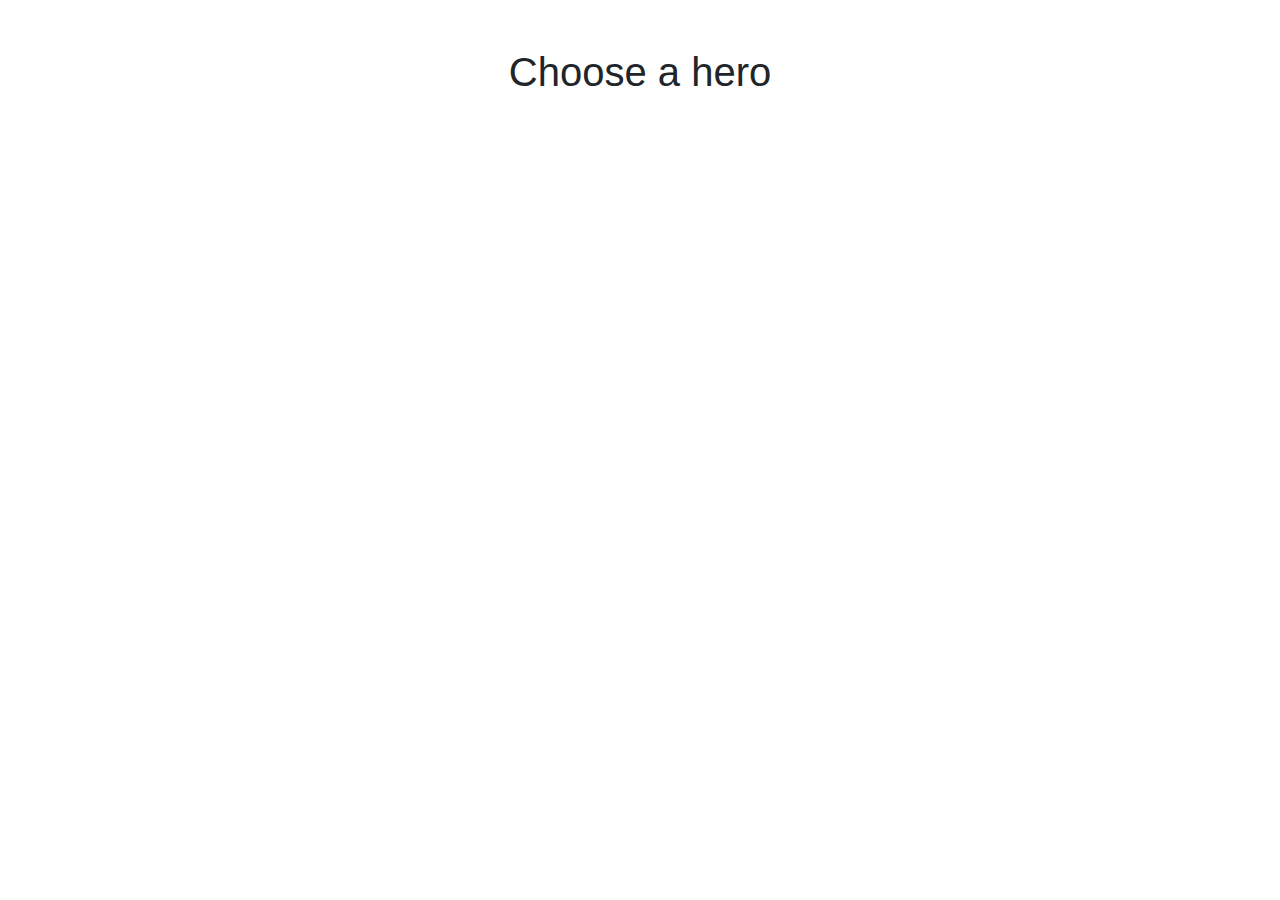
==== index.html @ e4dd1eb9 "added name and description to appear on screen" ====
<!DOCTYPE html>
<html lang="en">
<head>
  <meta charset="UTF-8">
  <meta name="viewport" content="width=device-width, initial-scale=1.0">
  <meta http-equiv="X-UA-Compatible" content="ie=edge">
  <title>Marvel API</title>
  <link rel="stylesheet" href="css/bootstrap.css">
  <link rel="stylesheet" href="css/styles.css">
</head>
<body>

  <section>
    <div class="container">
      <div class="row">
        <div class="col-lg-12">
          <h1 class="text-center mt-5">Choose a hero</h1>
        </div>
      </div>
      <div class="row">
        <h1 class="name"></h1>
        <p class="description"></p>
      </div>
    </div>
  </section>


  <script src="js/bootstrap.js"></script>
  <script src="js/main.js"></script>
</body>
</html>
---- css/styles.css ----

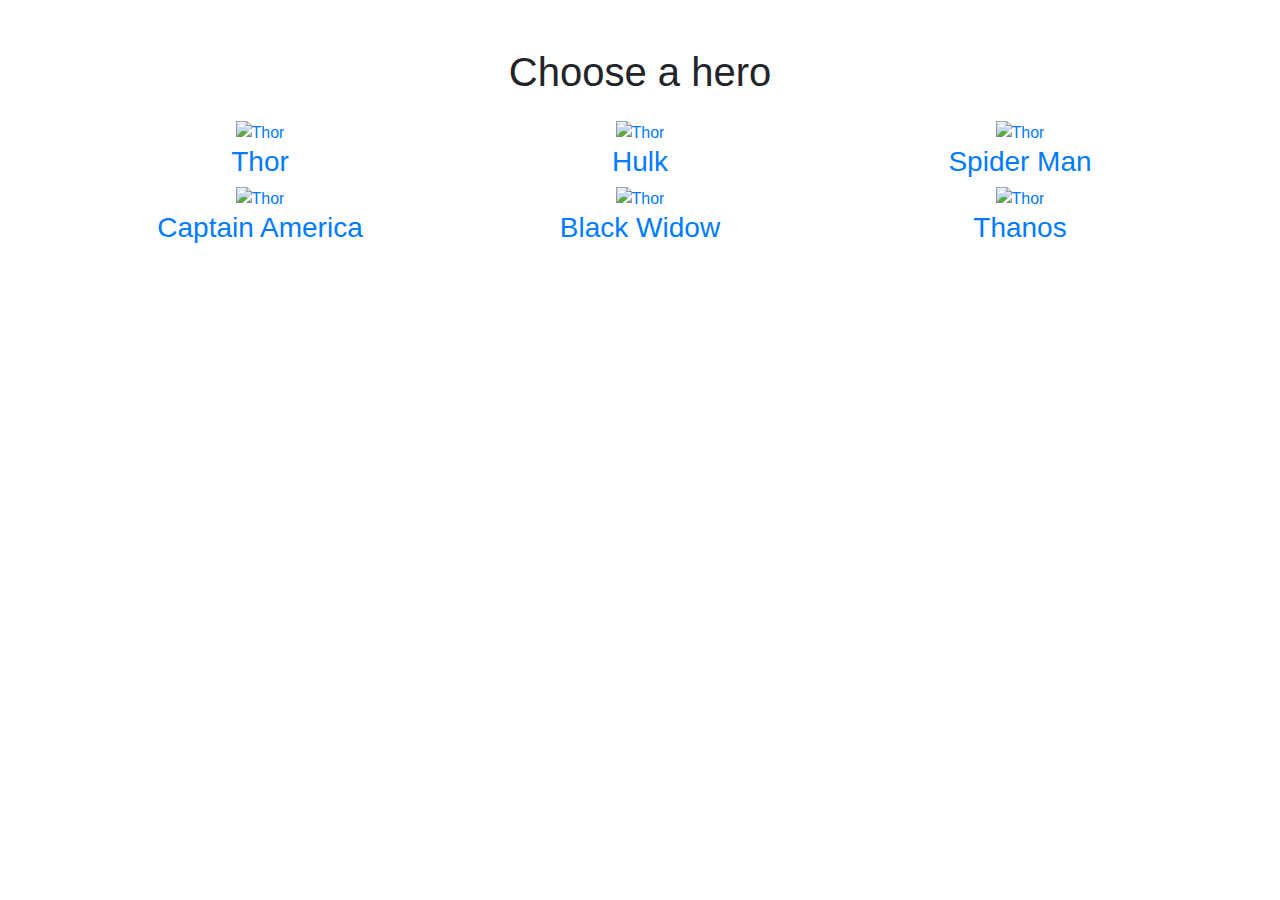
==== commit 64aaeb1c: "added pictures of super heros" ====
--- a/index.html
+++ b/index.html
@@ -21,6 +21,47 @@
         <h1 class="name"></h1>
         <p class="description"></p>
       </div>
+      <div class="row text-center">
+        <div class="col-lg-4 col-md-6 col-sm-12">
+          <a href="">
+            <img src="http://i.annihil.us/u/prod/marvel/i/mg/d/d0/5269657a74350/portrait_incredible.jpg" alt="Thor">
+            <h3>Thor</h3>
+          </a>
+        </div>
+        <div class="col-lg-4 col-md-6 col-sm-12">
+          <a href="">
+            <img src="http://i.annihil.us/u/prod/marvel/i/mg/5/a0/538615ca33ab0/portrait_incredible.jpg" alt="Thor">
+            <h3>Hulk</h3>
+          </a>
+        </div>
+        <div class="col-lg-4 col-md-6 col-sm-12">
+          <a href="">
+            <img src="http://i.annihil.us/u/prod/marvel/i/mg/3/50/526548a343e4b/portrait_incredible.jpg" alt="Thor">
+            <h3>Spider Man</h3>
+          </a>
+        </div>
+      </div>
+
+      <div class="row text-center">
+        <div class="col-lg-4 col-md-6 col-sm-12">
+          <a href="">
+            <img src="http://i.annihil.us/u/prod/marvel/i/mg/3/50/537ba56d31087/portrait_incredible.jpg" alt="Thor">
+            <h3>Captain America</h3>
+          </a>
+        </div>
+        <div class="col-lg-4 col-md-6 col-sm-12">
+          <a href="">
+            <img src="http://i.annihil.us/u/prod/marvel/i/mg/f/30/50fecad1f395b/portrait_incredible.jpg" alt="Thor">
+            <h3>Black Widow</h3>
+          </a>
+        </div>
+        <div class="col-lg-4 col-md-6 col-sm-12">
+          <a href="">
+            <img src="http://i.annihil.us/u/prod/marvel/i/mg/6/40/5274137e3e2cd/portrait_incredible.jpg" alt="Thor">
+            <h3>Thanos</h3>
+          </a>
+        </div>
+      </div>
     </div>
   </section>
 
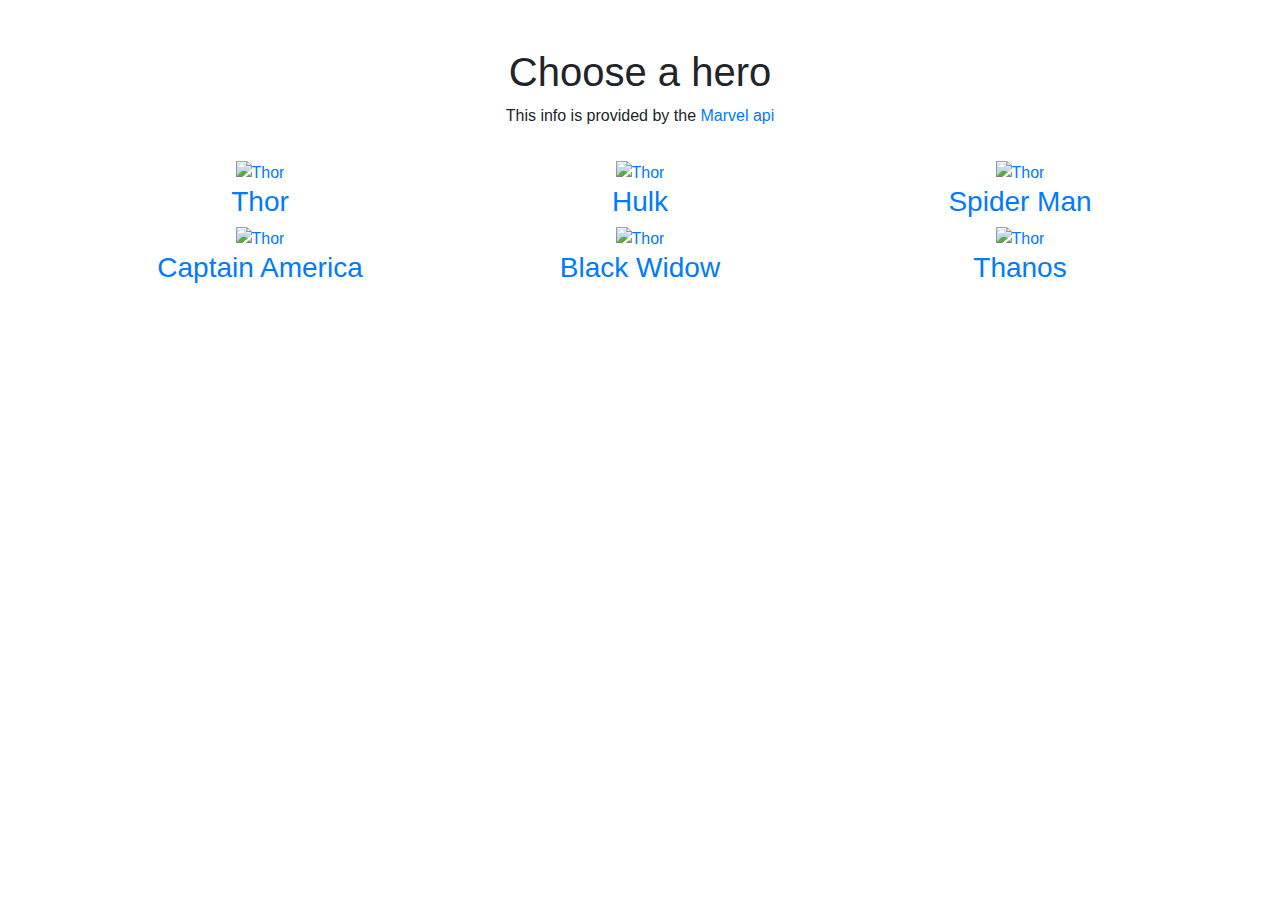
==== commit d08eec9b: "added page for thor" ====
--- a/index.html
+++ b/index.html
@@ -15,6 +15,7 @@
       <div class="row">
         <div class="col-lg-12">
           <h1 class="text-center mt-5">Choose a hero</h1>
+          <p class="text-center">This info is provided by the <a href="https://developer.marvel.com/">Marvel api</a></p>
         </div>
       </div>
       <div class="row">
@@ -23,7 +24,7 @@
       </div>
       <div class="row text-center">
         <div class="col-lg-4 col-md-6 col-sm-12">
-          <a href="">
+          <a href="/routes/thor.html">
             <img src="http://i.annihil.us/u/prod/marvel/i/mg/d/d0/5269657a74350/portrait_incredible.jpg" alt="Thor">
             <h3>Thor</h3>
           </a>
@@ -40,9 +41,6 @@
             <h3>Spider Man</h3>
           </a>
         </div>
-      </div>
-
-      <div class="row text-center">
         <div class="col-lg-4 col-md-6 col-sm-12">
           <a href="">
             <img src="http://i.annihil.us/u/prod/marvel/i/mg/3/50/537ba56d31087/portrait_incredible.jpg" alt="Thor">
@@ -62,6 +60,10 @@
           </a>
         </div>
       </div>
+
+      <div class="row text-center">
+
+      </div>
     </div>
   </section>
 
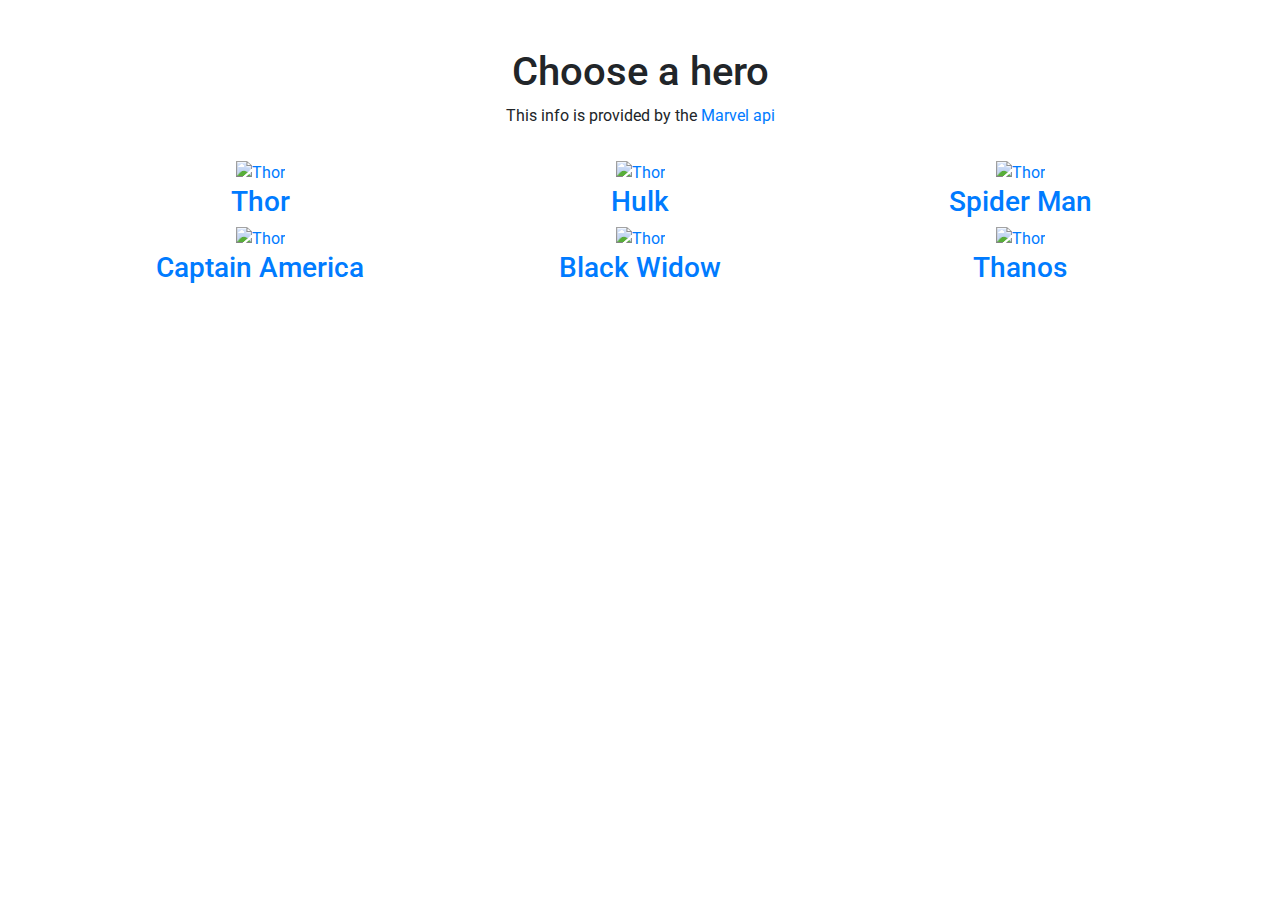
==== commit c2daa302: "added colors to font and new font styles" ====
--- a/index.html
+++ b/index.html
@@ -6,7 +6,7 @@
   <meta http-equiv="X-UA-Compatible" content="ie=edge">
   <title>Marvel API</title>
   <link rel="stylesheet" href="css/bootstrap.css">
-  <link rel="stylesheet" href="css/styles.css">
+  <link rel="stylesheet" href="css/mains.css">
 </head>
 <body>
 
--- a/css/mains.css
+++ b/css/mains.css
@@ -0,0 +1,39 @@
+@import url("https://fonts.googleapis.com/css?family=Roboto");
+@font-face {
+  font-family: bad;
+  src: url(../css/fonts/bad.TTF); }
+@font-face {
+  font-family: din;
+  src: url(../css/fonts/din.otf); }
+.header__background {
+  background-repeat: no-repeat;
+  background-size: cover;
+  background-position: center top;
+  height: 50vh; }
+  .header__background h1 {
+    margin-top: 110px;
+    font-family: din;
+    font-size: 50px; }
+  .header__background p {
+    font-size: din;
+    font-size: 22px; }
+
+.aboutHero h1 {
+  font-family: bad;
+  color: #ED1D24; }
+
+.btn {
+  border: none;
+  color: white;
+  padding: 15px 32px;
+  text-align: center;
+  text-decoration: none;
+  font-size: 16px;
+  cursor: pointer; }
+
+.btn-red {
+  background-color: #ED1D24; }
+  .btn-red:hover {
+    background-color: #A21419; }
+
+/*# sourceMappingURL=mains.css.map */
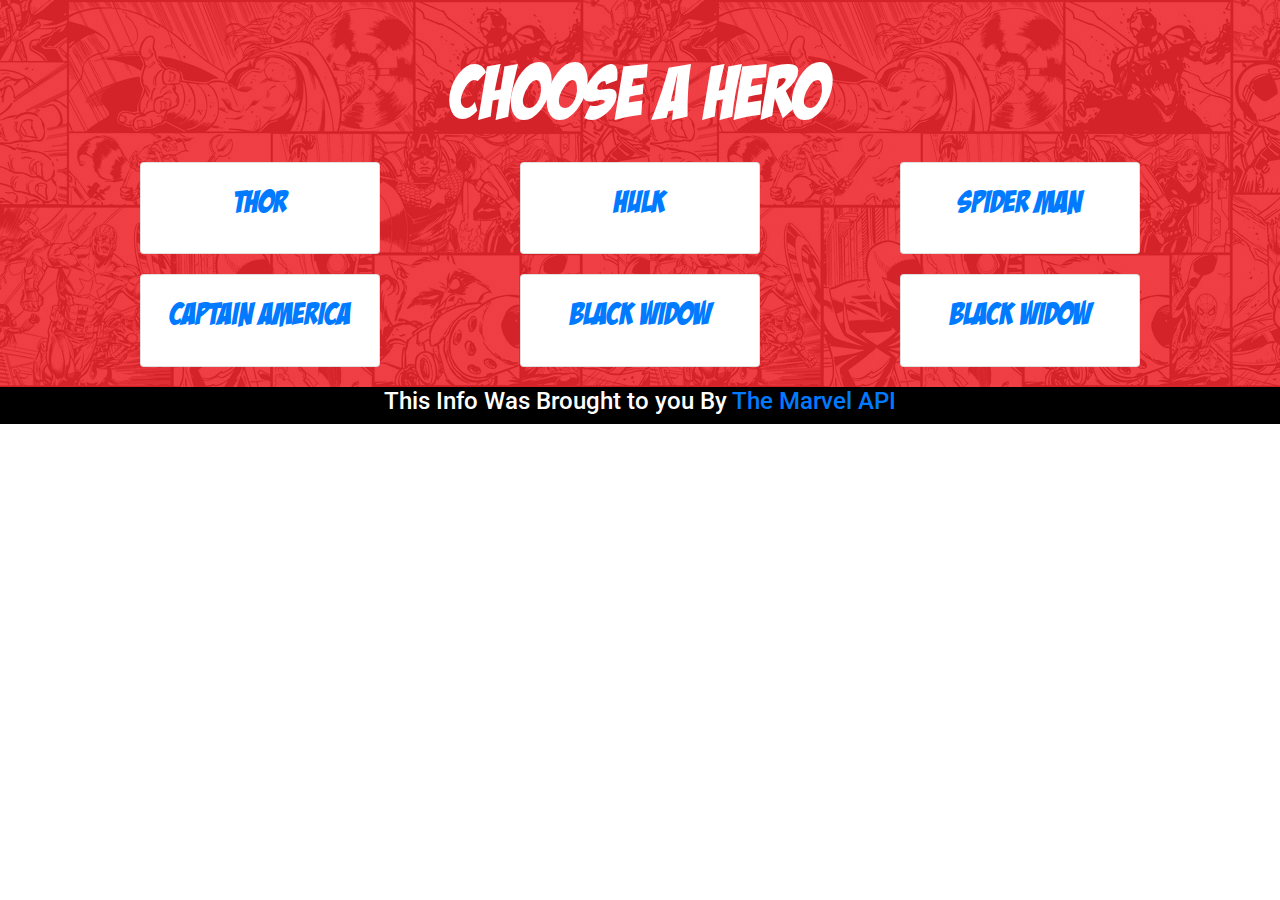
==== commit 2d2c7334: "finished load more function" ====
--- a/index.html
+++ b/index.html
@@ -10,64 +10,95 @@
 </head>
 <body>
 
-  <section>
+  <section class="choose-hero">
     <div class="container">
       <div class="row">
         <div class="col-lg-12">
-          <h1 class="text-center mt-5">Choose a hero</h1>
-          <p class="text-center">This info is provided by the <a href="https://developer.marvel.com/">Marvel api</a></p>
+          <h1 class="text-center mt-5 choose-hero-title">Choose a hero</h1>
         </div>
       </div>
       <div class="row">
         <h1 class="name"></h1>
         <p class="description"></p>
       </div>
-      <div class="row text-center">
+      <div class="row ">
         <div class="col-lg-4 col-md-6 col-sm-12">
           <a href="/routes/thor.html">
-            <img src="http://i.annihil.us/u/prod/marvel/i/mg/d/d0/5269657a74350/portrait_incredible.jpg" alt="Thor">
-            <h3>Thor</h3>
+            <div class="card">
+              <img class="card-img-top" src="http://i.annihil.us/u/prod/marvel/i/mg/d/d0/5269657a74350/portrait_xlarge.jpg" alt="">
+              <div class="card-body">
+                <h2 class="card-title text-center">Thor</h2>
+              </div>
+            </div>
           </a>
         </div>
         <div class="col-lg-4 col-md-6 col-sm-12">
-          <a href="">
-            <img src="http://i.annihil.us/u/prod/marvel/i/mg/5/a0/538615ca33ab0/portrait_incredible.jpg" alt="Thor">
-            <h3>Hulk</h3>
+          <a href="/routes/thor.html">
+            <div class="card" style="width: 15rem">
+              <img class="card-img-top" src="http://i.annihil.us/u/prod/marvel/i/mg/5/a0/538615ca33ab0/portrait_xlarge.jpg" alt="">
+              <div class="card-body">
+                <h2 class="card-title text-center">Hulk</h2>
+              </div>
+            </div>
           </a>
         </div>
         <div class="col-lg-4 col-md-6 col-sm-12">
-          <a href="">
-            <img src="http://i.annihil.us/u/prod/marvel/i/mg/3/50/526548a343e4b/portrait_incredible.jpg" alt="Thor">
-            <h3>Spider Man</h3>
+          <a href="/routes/thor.html">
+            <div class="card">
+              <img class="card-img-top" src="http://i.annihil.us/u/prod/marvel/i/mg/3/50/526548a343e4b/portrait_xlarge.jpg" alt="">
+              <div class="card-body">
+                <h2 class="card-title text-center">Spider Man</h2>
+              </div>
+            </div>
           </a>
         </div>
         <div class="col-lg-4 col-md-6 col-sm-12">
-          <a href="">
-            <img src="http://i.annihil.us/u/prod/marvel/i/mg/3/50/537ba56d31087/portrait_incredible.jpg" alt="Thor">
-            <h3>Captain America</h3>
+          <a href="/routes/thor.html">
+            <div class="card">
+              <img class="card-img-top" src="http://i.annihil.us/u/prod/marvel/i/mg/3/50/537ba56d31087/portrait_xlarge.jpg" alt="">
+              <div class="card-body">
+                <h2 class="card-title text-center">Captain America</h2>
+              </div>
+            </div>
           </a>
         </div>
         <div class="col-lg-4 col-md-6 col-sm-12">
-          <a href="">
-            <img src="http://i.annihil.us/u/prod/marvel/i/mg/f/30/50fecad1f395b/portrait_incredible.jpg" alt="Thor">
-            <h3>Black Widow</h3>
+          <a href="/routes/thor.html">
+            <div class="card">
+              <img class="card-img-top" src="http://i.annihil.us/u/prod/marvel/i/mg/f/30/50fecad1f395b/portrait_xlarge.jpg" alt="">
+              <div class="card-body">
+                <h2 class="card-title text-center">Black Widow</h2>
+              </div>
+            </div>
           </a>
         </div>
         <div class="col-lg-4 col-md-6 col-sm-12">
-          <a href="">
-            <img src="http://i.annihil.us/u/prod/marvel/i/mg/6/40/5274137e3e2cd/portrait_incredible.jpg" alt="Thor">
-            <h3>Thanos</h3>
+          <a href="/routes/thor.html">
+            <div class="card">
+              <img class="card-img-top" src="http://i.annihil.us/u/prod/marvel/i/mg/6/40/5274137e3e2cd/portrait_xlarge.jpg" alt="">
+              <div class="card-body">
+                <h2 class="card-title text-center">Black Widow</h2>
+              </div>
+            </div>
           </a>
         </div>
-      </div>
-
-      <div class="row text-center">
-
       </div>
     </div>
   </section>
 
+  <footer class="footer">
+    <div class="container">
+      <div class="row">
+        <div class="col-lg-12">
+          <h4 class="text-white text-center">
+            This Info Was Brought to you By <a href="https://developer.marvel.com/">The Marvel API</a>
+          </h4>
+        </div>
+      </div>
+    </div>
+  </footer>
 
+  <script src="https://code.jquery.com/jquery-3.3.1.slim.min.js" integrity="sha384-q8i/X+965DzO0rT7abK41JStQIAqVgRVzpbzo5smXKp4YfRvH+8abtTE1Pi6jizo" crossorigin="anonymous"></script>
   <script src="js/bootstrap.js"></script>
   <script src="js/main.js"></script>
 </body>
--- a/css/mains.css
+++ b/css/mains.css
@@ -22,9 +22,16 @@
   font-family: bad;
   color: #ED1D24; }
 
+.card {
+  margin: 0 auto;
+  float: none;
+  margin-bottom: 20px;
+  width: 15rem; }
+  .card-title {
+    font-family: bad; }
+
 .btn {
   border: none;
-  color: white;
   padding: 15px 32px;
   text-align: center;
   text-decoration: none;
@@ -32,8 +39,44 @@
   cursor: pointer; }
 
 .btn-red {
-  background-color: #ED1D24; }
+  background-color: #ED1D24;
+  color: white; }
   .btn-red:hover {
     background-color: #A21419; }
 
+.btn-transparent {
+  background-color: black;
+  border: 2px solid white;
+  color: white; }
+  .btn-transparent:hover {
+    background-color: white;
+    color: black; }
+
+.comicAppearance {
+  background-color: black; }
+  .comicAppearance p {
+    font-weight: bold; }
+
+.cover {
+  display: none; }
+
+.choose-hero {
+  background-image: linear-gradient(to right bottom, rgba(237, 29, 36, 0.85), rgba(237, 29, 36, 0.85)), url(../img/comicbook-background.jpg); }
+  .choose-hero-title {
+    font-family: bad;
+    font-size: 75px;
+    color: white; }
+
+.return-home {
+  padding: 100px 0 100px 0;
+  background-image: url(../img/comic-background.jpg);
+  background-size: cover;
+  text-align: center; }
+  .return-home h1 {
+    font-family: bad;
+    font-size: 65px; }
+
+.footer {
+  background-color: #000; }
+
 /*# sourceMappingURL=mains.css.map */
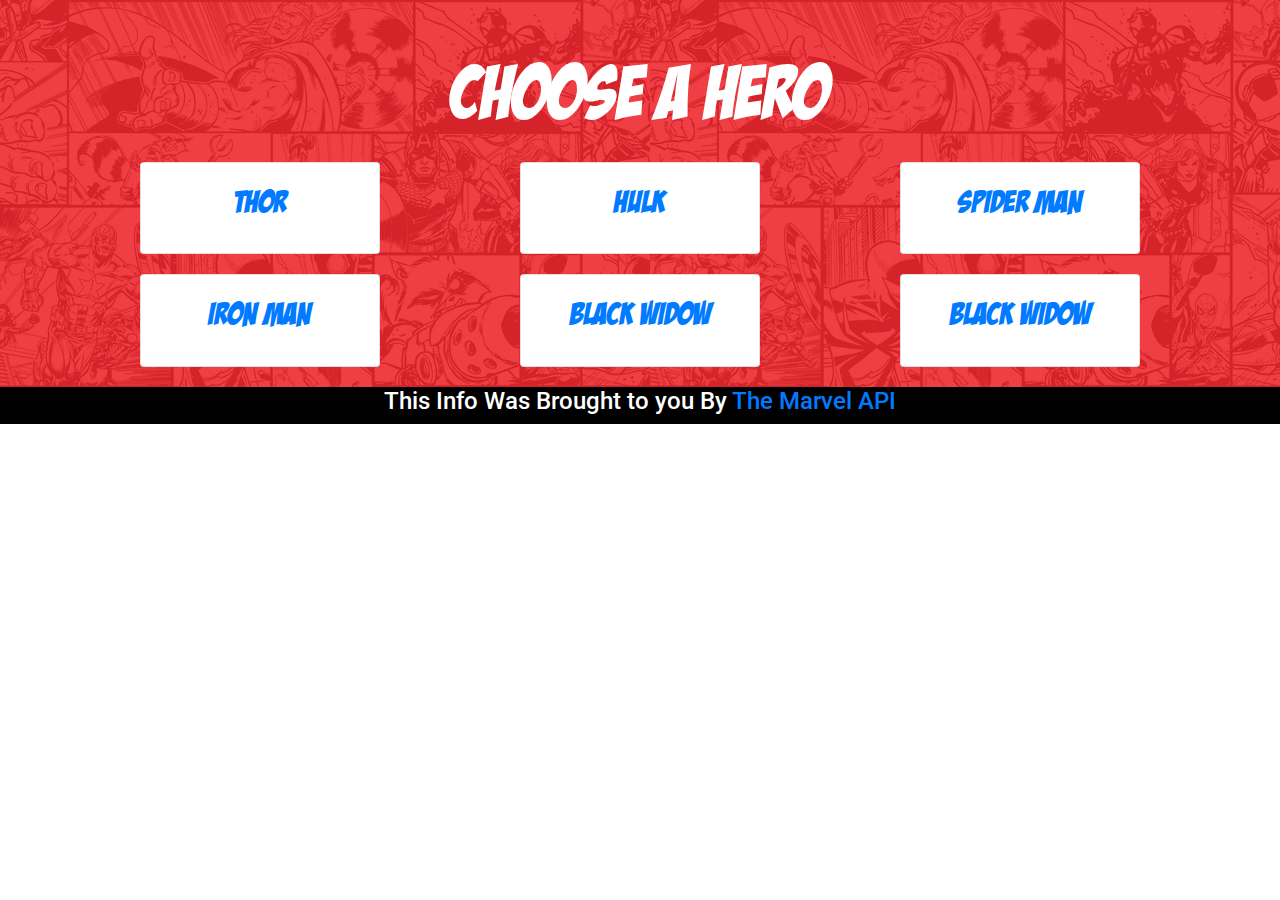
==== commit ec2f1419: "added additional pages for other heros" ====
--- a/index.html
+++ b/index.html
@@ -33,8 +33,8 @@
           </a>
         </div>
         <div class="col-lg-4 col-md-6 col-sm-12">
-          <a href="/routes/thor.html">
-            <div class="card" style="width: 15rem">
+          <a href="/routes/hulk.html">
+            <div class="card">
               <img class="card-img-top" src="http://i.annihil.us/u/prod/marvel/i/mg/5/a0/538615ca33ab0/portrait_xlarge.jpg" alt="">
               <div class="card-body">
                 <h2 class="card-title text-center">Hulk</h2>
@@ -43,7 +43,7 @@
           </a>
         </div>
         <div class="col-lg-4 col-md-6 col-sm-12">
-          <a href="/routes/thor.html">
+          <a href="/routes/spider-man.html">
             <div class="card">
               <img class="card-img-top" src="http://i.annihil.us/u/prod/marvel/i/mg/3/50/526548a343e4b/portrait_xlarge.jpg" alt="">
               <div class="card-body">
@@ -53,17 +53,17 @@
           </a>
         </div>
         <div class="col-lg-4 col-md-6 col-sm-12">
-          <a href="/routes/thor.html">
+          <a href="/routes/iron-man.html">
             <div class="card">
-              <img class="card-img-top" src="http://i.annihil.us/u/prod/marvel/i/mg/3/50/537ba56d31087/portrait_xlarge.jpg" alt="">
+              <img class="card-img-top" src="http://i.annihil.us/u/prod/marvel/i/mg/9/c0/527bb7b37ff55/portrait_xlarge.jpg" alt="">
               <div class="card-body">
-                <h2 class="card-title text-center">Captain America</h2>
+                <h2 class="card-title text-center">Iron Man</h2>
               </div>
             </div>
           </a>
         </div>
         <div class="col-lg-4 col-md-6 col-sm-12">
-          <a href="/routes/thor.html">
+          <a href="/routes/black-widow.html">
             <div class="card">
               <img class="card-img-top" src="http://i.annihil.us/u/prod/marvel/i/mg/f/30/50fecad1f395b/portrait_xlarge.jpg" alt="">
               <div class="card-body">
--- a/css/mains.css
+++ b/css/mains.css
@@ -57,8 +57,7 @@
   .comicAppearance p {
     font-weight: bold; }
 
-.cover {
-  display: none; }
+
 
 .choose-hero {
   background-image: linear-gradient(to right bottom, rgba(237, 29, 36, 0.85), rgba(237, 29, 36, 0.85)), url(../img/comicbook-background.jpg); }
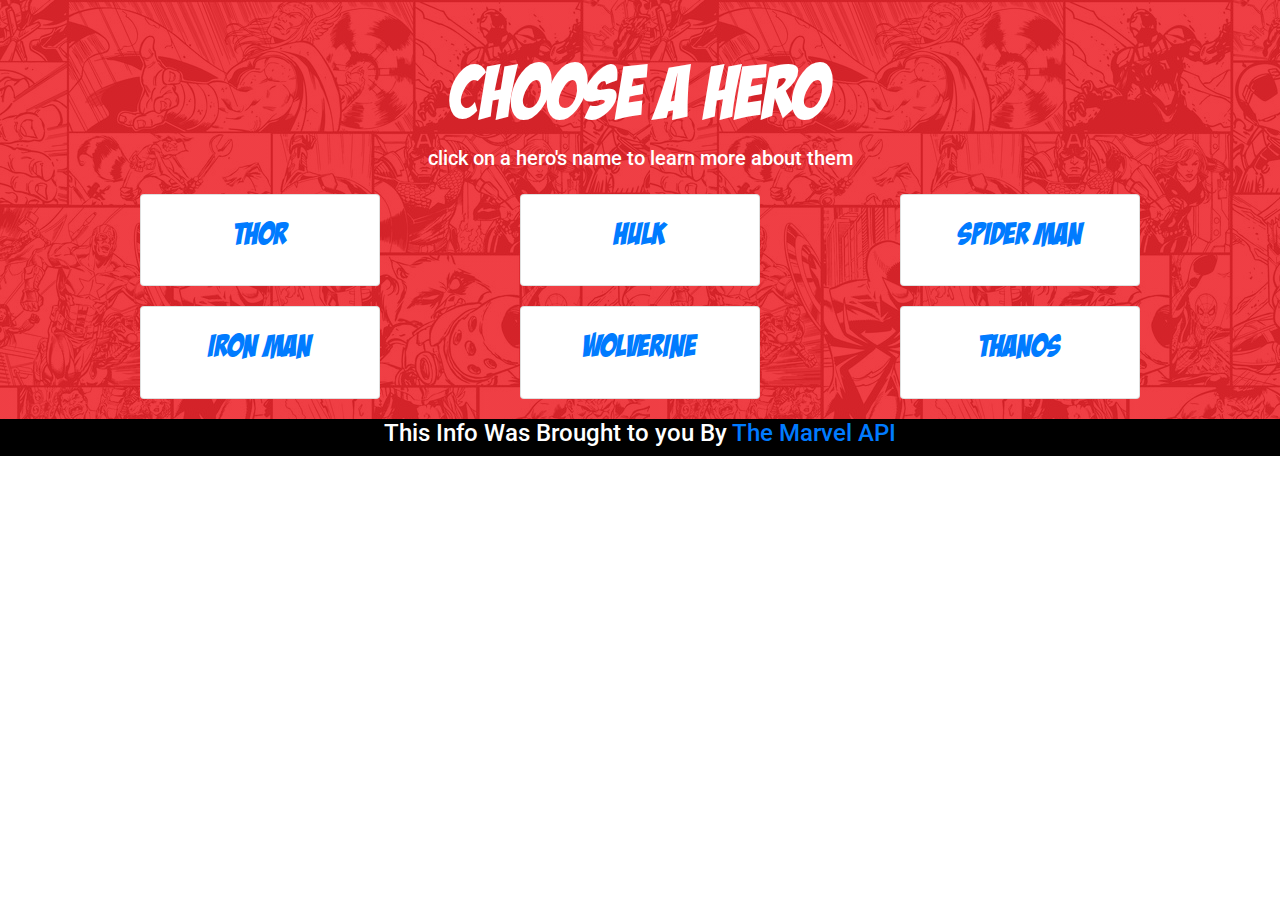
==== commit 25c5daaf: "added nav bar to character pages" ====
--- a/index.html
+++ b/index.html
@@ -15,6 +15,7 @@
       <div class="row">
         <div class="col-lg-12">
           <h1 class="text-center mt-5 choose-hero-title">Choose a hero</h1>
+          <h5 class="text-center text-white">click on a hero's name to learn more about them</h5>
         </div>
       </div>
       <div class="row">
@@ -63,21 +64,21 @@
           </a>
         </div>
         <div class="col-lg-4 col-md-6 col-sm-12">
-          <a href="/routes/black-widow.html">
+          <a href="/routes/wolverine.html">
             <div class="card">
-              <img class="card-img-top" src="http://i.annihil.us/u/prod/marvel/i/mg/f/30/50fecad1f395b/portrait_xlarge.jpg" alt="">
+              <img class="card-img-top" src="http://i.annihil.us/u/prod/marvel/i/mg/2/60/537bcaef0f6cf/portrait_xlarge.jpg" alt="">
               <div class="card-body">
-                <h2 class="card-title text-center">Black Widow</h2>
+                <h2 class="card-title text-center">Wolverine</h2>
               </div>
             </div>
           </a>
         </div>
         <div class="col-lg-4 col-md-6 col-sm-12">
-          <a href="/routes/thor.html">
+          <a href="/routes/thanos.html">
             <div class="card">
               <img class="card-img-top" src="http://i.annihil.us/u/prod/marvel/i/mg/6/40/5274137e3e2cd/portrait_xlarge.jpg" alt="">
               <div class="card-body">
-                <h2 class="card-title text-center">Black Widow</h2>
+                <h2 class="card-title text-center">Thanos</h2>
               </div>
             </div>
           </a>
--- a/css/mains.css
+++ b/css/mains.css
@@ -30,6 +30,16 @@
   .card-title {
     font-family: bad; }
 
+.navbar-brand {
+  font-family: bad;
+  font-size: 35px;
+  color: #fff; }
+
+.navbar-dark .navbar-nav .nav-link {
+  color: #fff; }
+  .navbar-dark .navbar-nav .nav-link :hover {
+    color: #DFDFDF; }
+
 .btn {
   border: none;
   padding: 15px 32px;
@@ -57,8 +67,6 @@
   .comicAppearance p {
     font-weight: bold; }
 
-
-
 .choose-hero {
   background-image: linear-gradient(to right bottom, rgba(237, 29, 36, 0.85), rgba(237, 29, 36, 0.85)), url(../img/comicbook-background.jpg); }
   .choose-hero-title {
